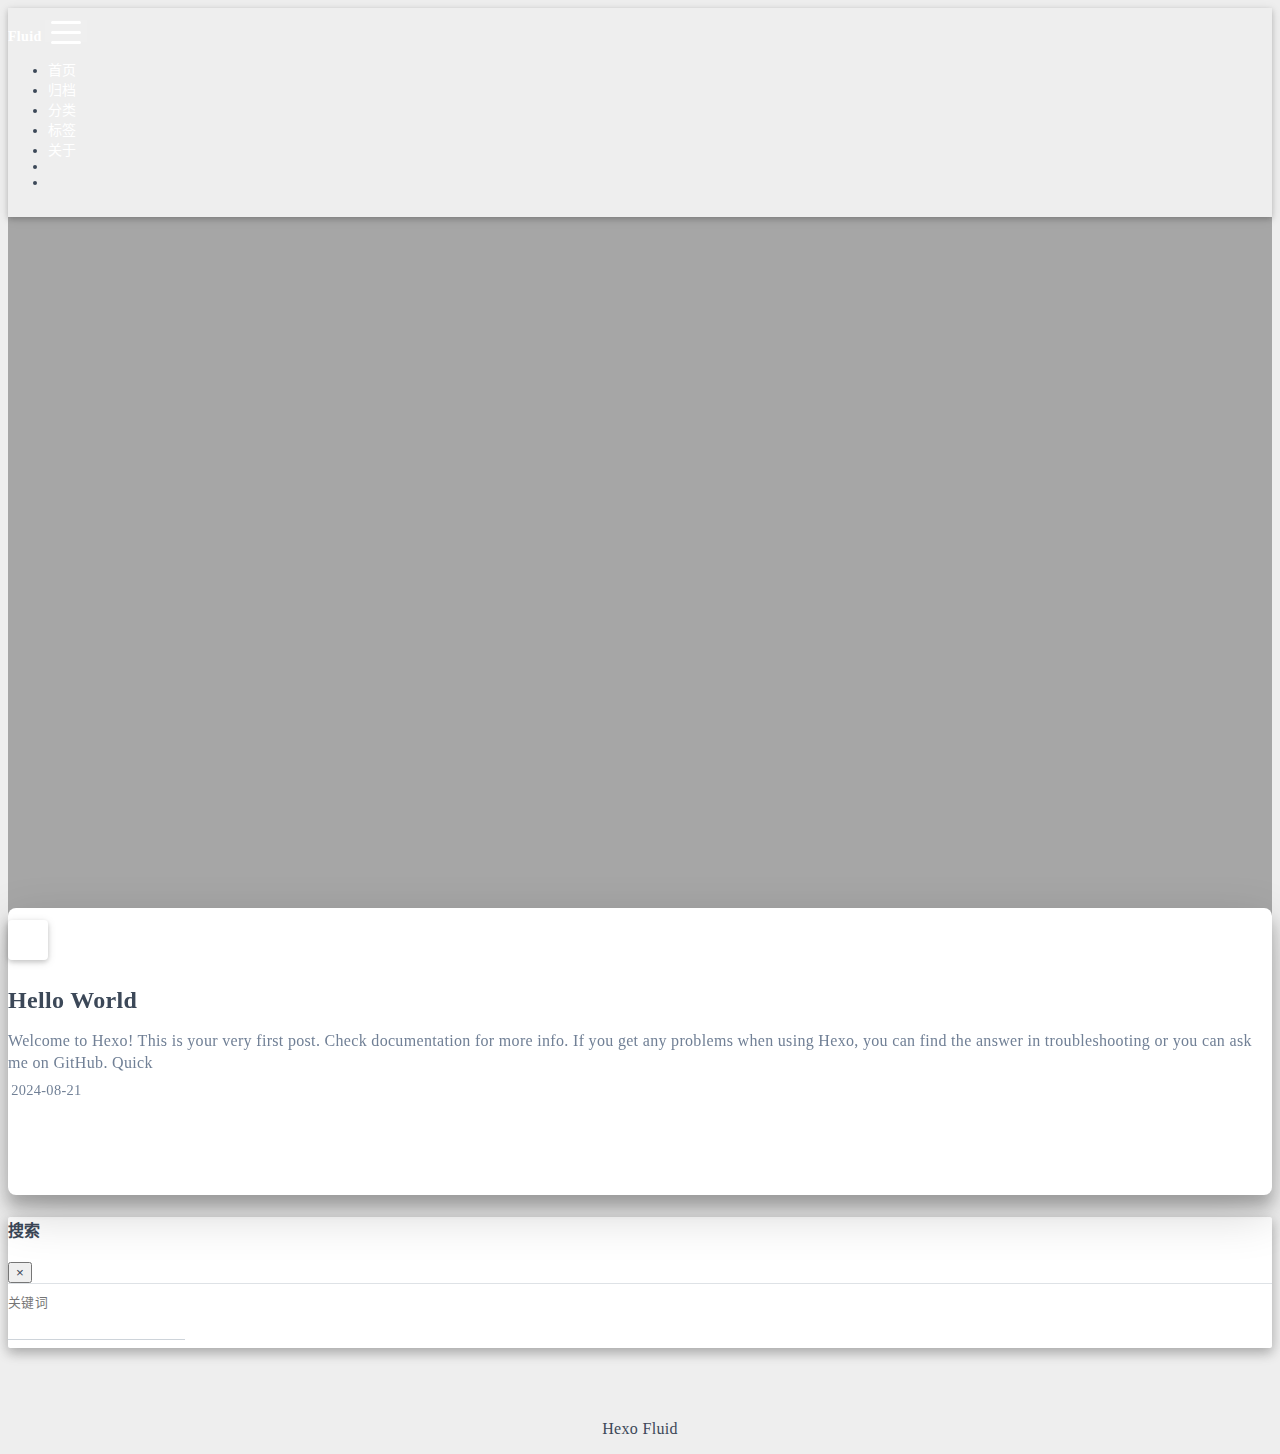
==== index.html @ 5927f840 "Site updated: 2024-08-21 16:43:00" ====
<!DOCTYPE html>
<html lang="zh-CN" data-default-color-scheme=auto>



<head>
  <meta charset="UTF-8">

  <link rel="apple-touch-icon" sizes="76x76" href="/img/fluid.png">
  <link rel="icon" href="/img/fluid.png">
  

  <meta name="viewport" content="width=device-width, initial-scale=1.0, maximum-scale=5.0, shrink-to-fit=no">
  <meta http-equiv="x-ua-compatible" content="ie=edge">
  
  <meta name="theme-color" content="#2f4154">
  <meta name="author" content="Zayn">
  <meta name="keywords" content="">
  
    <meta property="og:type" content="website">
<meta property="og:title" content="BLOG">
<meta property="og:url" content="http://example.com/index.html">
<meta property="og:site_name" content="BLOG">
<meta property="og:locale" content="zh_CN">
<meta property="article:author" content="Zayn">
<meta name="twitter:card" content="summary_large_image">
  
  
  
  <title>BLOG</title>

  <link  rel="stylesheet" href="https://lib.baomitu.com/twitter-bootstrap/4.6.1/css/bootstrap.min.css" />





<!-- 主题依赖的图标库，不要自行修改 -->
<!-- Do not modify the link that theme dependent icons -->

<link rel="stylesheet" href="//at.alicdn.com/t/c/font_1749284_5i9bdhy70f8.css">



<link rel="stylesheet" href="//at.alicdn.com/t/c/font_1736178_k526ubmyhba.css">


<link  rel="stylesheet" href="/css/main.css" />


  <link id="highlight-css" rel="stylesheet" href="/css/highlight.css" />
  
    <link id="highlight-css-dark" rel="stylesheet" href="/css/highlight-dark.css" />
  




  <script id="fluid-configs">
    var Fluid = window.Fluid || {};
    Fluid.ctx = Object.assign({}, Fluid.ctx)
    var CONFIG = {"hostname":"example.com","root":"/","version":"1.9.8","typing":{"enable":true,"typeSpeed":70,"cursorChar":"_","loop":false,"scope":[]},"anchorjs":{"enable":true,"element":"h1,h2,h3,h4,h5,h6","placement":"left","visible":"hover","icon":""},"progressbar":{"enable":true,"height_px":3,"color":"#29d","options":{"showSpinner":false,"trickleSpeed":100}},"code_language":{"enable":true,"default":"TEXT"},"copy_btn":true,"image_caption":{"enable":true},"image_zoom":{"enable":true,"img_url_replace":["",""]},"toc":{"enable":true,"placement":"right","headingSelector":"h1,h2,h3,h4,h5,h6","collapseDepth":0},"lazyload":{"enable":true,"loading_img":"/img/loading.gif","onlypost":false,"offset_factor":2},"web_analytics":{"enable":false,"follow_dnt":true,"baidu":null,"google":{"measurement_id":null},"tencent":{"sid":null,"cid":null},"leancloud":{"app_id":null,"app_key":null,"server_url":null,"path":"window.location.pathname","ignore_local":false},"umami":{"src":null,"website_id":null,"domains":null,"start_time":"2024-01-01T00:00:00.000Z","token":null,"api_server":null}},"search_path":"/local-search.xml","include_content_in_search":true};

    if (CONFIG.web_analytics.follow_dnt) {
      var dntVal = navigator.doNotTrack || window.doNotTrack || navigator.msDoNotTrack;
      Fluid.ctx.dnt = dntVal && (dntVal.startsWith('1') || dntVal.startsWith('yes') || dntVal.startsWith('on'));
    }
  </script>
  <script  src="/js/utils.js" ></script>
  <script  src="/js/color-schema.js" ></script>
  


  
<meta name="generator" content="Hexo 7.3.0"></head>


<body>
  

  <header>
    

<div class="header-inner" style="height: 100vh;">
  <nav id="navbar" class="navbar fixed-top  navbar-expand-lg navbar-dark scrolling-navbar">
  <div class="container">
    <a class="navbar-brand" href="/">
      <strong>Fluid</strong>
    </a>

    <button id="navbar-toggler-btn" class="navbar-toggler" type="button" data-toggle="collapse"
            data-target="#navbarSupportedContent"
            aria-controls="navbarSupportedContent" aria-expanded="false" aria-label="Toggle navigation">
      <div class="animated-icon"><span></span><span></span><span></span></div>
    </button>

    <!-- Collapsible content -->
    <div class="collapse navbar-collapse" id="navbarSupportedContent">
      <ul class="navbar-nav ml-auto text-center">
        
          
          
          
          
            <li class="nav-item">
              <a class="nav-link" href="/" target="_self">
                <i class="iconfont icon-home-fill"></i>
                <span>首页</span>
              </a>
            </li>
          
        
          
          
          
          
            <li class="nav-item">
              <a class="nav-link" href="/archives/" target="_self">
                <i class="iconfont icon-archive-fill"></i>
                <span>归档</span>
              </a>
            </li>
          
        
          
          
          
          
            <li class="nav-item">
              <a class="nav-link" href="/categories/" target="_self">
                <i class="iconfont icon-category-fill"></i>
                <span>分类</span>
              </a>
            </li>
          
        
          
          
          
          
            <li class="nav-item">
              <a class="nav-link" href="/tags/" target="_self">
                <i class="iconfont icon-tags-fill"></i>
                <span>标签</span>
              </a>
            </li>
          
        
          
          
          
          
            <li class="nav-item">
              <a class="nav-link" href="/about/" target="_self">
                <i class="iconfont icon-user-fill"></i>
                <span>关于</span>
              </a>
            </li>
          
        
        
          <li class="nav-item" id="search-btn">
            <a class="nav-link" target="_self" href="javascript:;" data-toggle="modal" data-target="#modalSearch" aria-label="Search">
              <i class="iconfont icon-search"></i>
            </a>
          </li>
          
        
        
          <li class="nav-item" id="color-toggle-btn">
            <a class="nav-link" target="_self" href="javascript:;" aria-label="Color Toggle">
              <i class="iconfont icon-dark" id="color-toggle-icon"></i>
            </a>
          </li>
        
      </ul>
    </div>
  </div>
</nav>

  

<div id="banner" class="banner" parallax=true
     style="background: url('https://ts1.cn.mm.bing.net/th/id/R-C.b8e84a0907bf9b5128dfa48be0ae48af?rik=tfH6k%2fT3hkauqw&riu=http%3a%2f%2fwww.08lr.cn%2fuploads%2fallimg%2f220330%2f1-2300141M0.jpg&ehk=dR6hTo1o7lNsHkpE62oIzMtJ%2bmxktf7%2fx6tp3Zt2uB8%3d&risl=&pid=ImgRaw&r=0') no-repeat center center; background-size: cover;">
  <div class="full-bg-img">
    <div class="mask flex-center" style="background-color: rgba(0, 0, 0, 0.3)">
      <div class="banner-text text-center fade-in-up">
        <div class="h2">
          
            <span id="subtitle" data-typed-text="An elegant Material-Design theme for Hexo"></span>
          
        </div>

        
      </div>

      
        <div class="scroll-down-bar">
          <i class="iconfont icon-arrowdown"></i>
        </div>
      
    </div>
  </div>
</div>

</div>

  </header>

  <main>
    
      <div class="container nopadding-x-md">
        <div id="board"
          style="margin-top: 0">
          
          <div class="container">
            <div class="row">
              <div class="col-12 col-md-10 m-auto">
                


  <div class="row mx-auto index-card">
    
    
    <article class="col-12 col-md-12 mx-auto index-info">
      <h2 class="index-header">
        
        <a href="/2024/08/21/hello-world/" target="_self">
          Hello World
        </a>
      </h2>

      
      <a class="index-excerpt index-excerpt__noimg" href="/2024/08/21/hello-world/" target="_self">
        <div>
          Welcome to Hexo! This is your very first post. Check documentation for more info. If you get any problems when using Hexo, you can find the answer in troubleshooting or you can ask me on GitHub. Quick
        </div>
      </a>

      <div class="index-btm post-metas">
        
          <div class="post-meta mr-3">
            <i class="iconfont icon-date"></i>
            <time datetime="2024-08-21 10:39" pubdate>
              2024-08-21
            </time>
          </div>
        
        
        
      </div>
    </article>
  </div>





              </div>
            </div>
          </div>
        </div>
      </div>
    

    
      <a id="scroll-top-button" aria-label="TOP" href="#" role="button">
        <i class="iconfont icon-arrowup" aria-hidden="true"></i>
      </a>
    

    
      <div class="modal fade" id="modalSearch" tabindex="-1" role="dialog" aria-labelledby="ModalLabel"
     aria-hidden="true">
  <div class="modal-dialog modal-dialog-scrollable modal-lg" role="document">
    <div class="modal-content">
      <div class="modal-header text-center">
        <h4 class="modal-title w-100 font-weight-bold">搜索</h4>
        <button type="button" id="local-search-close" class="close" data-dismiss="modal" aria-label="Close">
          <span aria-hidden="true">&times;</span>
        </button>
      </div>
      <div class="modal-body mx-3">
        <div class="md-form mb-5">
          <input type="text" id="local-search-input" class="form-control validate">
          <label data-error="x" data-success="v" for="local-search-input">关键词</label>
        </div>
        <div class="list-group" id="local-search-result"></div>
      </div>
    </div>
  </div>
</div>

    

    
  </main>

  <footer>
    <div class="footer-inner">
  
    <div class="footer-content">
       <a href="https://hexo.io" target="_blank" rel="nofollow noopener"><span>Hexo</span></a> <i class="iconfont icon-love"></i> <a href="https://github.com/fluid-dev/hexo-theme-fluid" target="_blank" rel="nofollow noopener"><span>Fluid</span></a> 
    </div>
  
  
  
</div>

  </footer>

  <!-- Scripts -->
  
  <script  src="https://lib.baomitu.com/nprogress/0.2.0/nprogress.min.js" ></script>
  <link  rel="stylesheet" href="https://lib.baomitu.com/nprogress/0.2.0/nprogress.min.css" />

  <script>
    NProgress.configure({"showSpinner":false,"trickleSpeed":100})
    NProgress.start()
    window.addEventListener('load', function() {
      NProgress.done();
    })
  </script>


<script  src="https://lib.baomitu.com/jquery/3.6.4/jquery.min.js" ></script>
<script  src="https://lib.baomitu.com/twitter-bootstrap/4.6.1/js/bootstrap.min.js" ></script>
<script  src="/js/events.js" ></script>
<script  src="/js/plugins.js" ></script>


  <script  src="https://lib.baomitu.com/typed.js/2.0.12/typed.min.js" ></script>
  <script>
    (function (window, document) {
      var typing = Fluid.plugins.typing;
      var subtitle = document.getElementById('subtitle');
      if (!subtitle || !typing) {
        return;
      }
      var text = subtitle.getAttribute('data-typed-text');
      
        typing(text);
      
    })(window, document);
  </script>




  
    <script  src="/js/img-lazyload.js" ></script>
  




  <script  src="/js/local-search.js" ></script>





<!-- 主题的启动项，将它保持在最底部 -->
<!-- the boot of the theme, keep it at the bottom -->
<script  src="/js/boot.js" ></script>


  

  <noscript>
    <div class="noscript-warning">博客在允许 JavaScript 运行的环境下浏览效果更佳</div>
  </noscript>
</body>
</html>
---- css/main.css ----
.anchorjs-link {
  text-decoration: none !important;
  transition: opacity 0.2s ease-in-out;
}
.markdown-body h1:hover > .anchorjs-link,
h2:hover > .anchorjs-link,
h3:hover > .anchorjs-link,
h4:hover > .anchorjs-link,
h5:hover > .anchorjs-link,
h6:hover > .anchorjs-link {
  opacity: 1;
}
.banner {
  height: 100%;
  position: relative;
  overflow: hidden;
  cursor: default;
}
.banner .mask {
  position: absolute;
  width: 100%;
  height: 100%;
  background-color: rgba(0,0,0,0.3);
}
.banner[parallax="true"] {
  will-change: transform;
  -webkit-transform-style: preserve-3d;
  -webkit-backface-visibility: hidden;
  transition: transform 0.05s ease-out;
}
@media (max-width: 100vh) {
  .header-inner {
    max-height: 100vw;
  }
  #board {
    margin-top: -1rem !important;
  }
}
@media (max-width: 79.99vh) {
  .scroll-down-bar {
    display: none;
  }
}
#board {
  position: relative;
  margin-top: -2rem;
  padding: 3rem 0;
  background-color: var(--board-bg-color);
  transition: background-color 0.2s ease-in-out;
  border-radius: 0.5rem;
  z-index: 3;
  -webkit-box-shadow: 0 12px 15px 0 rgba(0,0,0,0.24), 0 17px 50px 0 rgba(0,0,0,0.19);
  box-shadow: 0 12px 15px 0 rgba(0,0,0,0.24), 0 17px 50px 0 rgba(0,0,0,0.19);
}
.code-widget {
  display: inline-block;
  background-color: transparent;
  font-size: 0.75rem;
  line-height: 1;
  font-weight: bold;
  padding: 0.3rem 0.1rem 0.1rem 0.1rem;
  position: absolute;
  right: 0.45rem;
  top: 0.15rem;
  z-index: 1;
}
.code-widget-light {
  color: #999;
}
.code-widget-dark {
  color: #bababa;
}
.copy-btn {
  cursor: pointer;
  user-select: none;
  -webkit-appearance: none;
  outline: none;
}
.copy-btn > i {
  font-size: 0.75rem !important;
  font-weight: 400;
  margin-right: 0.15rem;
  opacity: 0;
  transition: opacity 0.2s ease-in-out;
}
.markdown-body pre:hover > .copy-btn > i {
  opacity: 0.9;
}
.markdown-body pre:hover > .copy-btn,
.markdown-body pre:not(:hover) > .copy-btn {
  outline: none;
}
.license-box {
  background-color: rgba(27,31,35,0.05);
  transition: background-color 0.2s ease-in-out;
  border-radius: 4px;
  font-size: 0.9rem;
  overflow: hidden;
  padding: 1.25rem;
  position: relative;
  z-index: 1;
}
.license-box .license-icon {
  position: absolute;
  top: 50%;
  left: 100%;
}
.license-box .license-icon::after {
  content: "\e8e4";
  font-size: 12.5rem;
  line-height: 1;
  opacity: 0.1;
  position: relative;
  left: -0.85em;
  bottom: 0.5em;
  z-index: -1;
}
.license-box .license-title {
  margin-bottom: 1rem;
}
.license-box .license-title div:nth-child(1) {
  line-height: 1.2;
  margin-bottom: 0.25rem;
}
.license-box .license-title div:nth-child(2) {
  color: var(--sec-text-color);
  font-size: 0.8rem;
}
.license-box .license-meta {
  align-items: center;
  display: flex;
  flex-wrap: wrap;
  justify-content: flex-start;
}
.license-box .license-meta .license-meta-item {
  align-items: center;
  justify-content: center;
  margin-right: 1.5rem;
}
.license-box .license-meta .license-meta-item div:nth-child(1) {
  color: var(--sec-text-color);
  font-size: 0.8rem;
  font-weight: normal;
}
.license-box .license-meta .license-meta-item i.iconfont {
  font-size: 1rem;
}
@media (max-width: 575px) and (min-width: 425px) {
  .license-box .license-meta .license-meta-item {
    display: flex;
    justify-content: flex-start;
    flex-wrap: wrap;
    font-size: 0.8rem;
    flex: 0 0 50%;
    max-width: 50%;
    margin-right: 0;
  }
  .license-box .license-meta .license-meta-item div:nth-child(1) {
    margin-right: 0.5rem;
  }
  .license-box .license-meta .license-meta-date {
    order: -1;
  }
}
@media (max-width: 424px) {
  .license-box::after {
    top: -65px;
  }
  .license-box .license-meta {
    flex-direction: column;
    align-items: flex-start;
  }
  .license-box .license-meta .license-meta-item {
    display: flex;
    flex-wrap: wrap;
    font-size: 0.8rem;
  }
  .license-box .license-meta .license-meta-item div:nth-child(1) {
    margin-right: 0.5rem;
  }
}
.footer-inner {
  padding: 3rem 0 1rem 0;
  text-align: center;
}
.footer-inner > div:not(:first-child) {
  margin: 0.25rem 0;
  font-size: 0.85rem;
}
.footer-inner .statistics {
  display: flex;
  flex-direction: row;
  justify-content: center;
}
.footer-inner .statistics > span {
  flex: 1;
  margin: 0 0.25rem;
}
.footer-inner .statistics > *:nth-last-child(2):first-child {
  text-align: right;
}
.footer-inner .statistics > *:nth-last-child(2):first-child ~ * {
  text-align: left;
}
.footer-inner .beian {
  display: flex;
  flex-direction: row;
  justify-content: center;
}
.footer-inner .beian > * {
  margin: 0 0.25rem;
}
.footer-inner .beian-police {
  position: relative;
  overflow: hidden;
  display: inline-flex;
  align-items: center;
  justify-content: left;
}
.footer-inner .beian-police img {
  margin-right: 3px;
  width: 1rem;
  height: 1rem;
  margin-bottom: 0.1rem;
}
@media (max-width: 424px) {
  .footer-inner .statistics {
    flex-direction: column;
  }
  .footer-inner .statistics > *:nth-last-child(2):first-child {
    text-align: center;
  }
  .footer-inner .statistics > *:nth-last-child(2):first-child ~ * {
    text-align: center;
  }
  .footer-inner .beian {
    flex-direction: column;
  }
  .footer-inner .beian .beian-police {
    justify-content: center;
  }
  .footer-inner .beian > *:nth-last-child(2):first-child {
    text-align: center;
  }
  .footer-inner .beian > *:nth-last-child(2):first-child ~ * {
    text-align: center;
  }
}
sup > a::before,
.footnote-text::before {
  display: block;
  content: "";
  margin-top: -5rem;
  height: 5rem;
  width: 1px;
  visibility: hidden;
}
sup > a::before,
.footnote-text::before {
  display: inline-block;
}
.footnote-item::before {
  display: block;
  content: "";
  margin-top: -5rem;
  height: 5rem;
  width: 1px;
  visibility: hidden;
}
.footnote-list ol {
  list-style-type: none;
  counter-reset: sectioncounter;
  padding-left: 0.5rem;
  font-size: 0.95rem;
}
.footnote-list ol li:before {
  font-family: "Helvetica Neue", monospace, "Monaco";
  content: "[" counter(sectioncounter) "]";
  counter-increment: sectioncounter;
}
.footnote-list ol li+li {
  margin-top: 0.5rem;
}
.footnote-text {
  padding-left: 0.5em;
}
.navbar {
  background-color: transparent;
  font-size: 0.875rem;
  box-shadow: 0 2px 5px 0 rgba(0,0,0,0.16), 0 2px 10px 0 rgba(0,0,0,0.12);
  -webkit-box-shadow: 0 2px 5px 0 rgba(0,0,0,0.16), 0 2px 10px 0 rgba(0,0,0,0.12);
}
.navbar .navbar-brand {
  color: var(--navbar-text-color);
}
.navbar .navbar-toggler .animated-icon span {
  background-color: var(--navbar-text-color);
}
.navbar .nav-item .nav-link {
  display: block;
  color: var(--navbar-text-color);
  transition: color 0.2s ease-in-out, background-color 0.2s ease-in-out;
}
.navbar .nav-item .nav-link:hover {
  color: var(--link-hover-color);
}
.navbar .nav-item .nav-link:focus {
  color: var(--navbar-text-color);
}
.navbar .nav-item .nav-link i {
  font-size: 0.875rem;
  line-height: inherit;
}
.navbar .nav-item .nav-link i:only-child {
  margin: 0 0.2rem;
}
.navbar .navbar-toggler {
  border-width: 0;
  outline: 0;
}
.navbar.scrolling-navbar {
  will-change: background, padding;
  -webkit-transition: background 0.5s ease-in-out, padding 0.5s ease-in-out;
  transition: background 0.5s ease-in-out, padding 0.5s ease-in-out;
}
@media (min-width: 600px) {
  .navbar.scrolling-navbar {
    padding-top: 12px;
    padding-bottom: 12px;
  }
  .navbar.scrolling-navbar .navbar-nav > li {
    -webkit-transition-duration: 1s;
    transition-duration: 1s;
  }
}
.navbar.scrolling-navbar.top-nav-collapse {
  padding-top: 5px;
  padding-bottom: 5px;
}
.navbar .dropdown-menu {
  font-size: 0.875rem;
  color: var(--navbar-text-color);
  background-color: rgba(0,0,0,0.3);
  border: none;
  min-width: 8rem;
  -webkit-transition: background 0.5s ease-in-out, padding 0.5s ease-in-out;
  transition: background 0.5s ease-in-out, padding 0.5s ease-in-out;
}
@media (max-width: 991.98px) {
  .navbar .dropdown-menu {
    text-align: center;
  }
}
.navbar .dropdown-item {
  color: var(--navbar-text-color);
}
.navbar .dropdown-item:hover,
.navbar .dropdown-item:focus {
  color: var(--link-hover-color);
  background-color: rgba(0,0,0,0.1);
}
@media (min-width: 992px) {
  .navbar .dropdown:hover > .dropdown-menu {
    display: block;
  }
  .navbar .dropdown > .dropdown-toggle:active {
    pointer-events: none;
  }
  .navbar .dropdown-menu {
    top: 95%;
  }
}
.navbar .animated-icon {
  width: 30px;
  height: 20px;
  position: relative;
  margin: 0;
  -webkit-transform: rotate(0deg);
  -moz-transform: rotate(0deg);
  -o-transform: rotate(0deg);
  transform: rotate(0deg);
  -webkit-transition: 0.5s ease-in-out;
  -moz-transition: 0.5s ease-in-out;
  -o-transition: 0.5s ease-in-out;
  transition: 0.5s ease-in-out;
  cursor: pointer;
}
.navbar .animated-icon span {
  display: block;
  position: absolute;
  height: 3px;
  width: 100%;
  border-radius: 9px;
  opacity: 1;
  left: 0;
  -webkit-transform: rotate(0deg);
  -moz-transform: rotate(0deg);
  -o-transform: rotate(0deg);
  transform: rotate(0deg);
  -webkit-transition: 0.25s ease-in-out;
  -moz-transition: 0.25s ease-in-out;
  -o-transition: 0.25s ease-in-out;
  transition: 0.25s ease-in-out;
  background: #fff;
}
.navbar .animated-icon span:nth-child(1) {
  top: 0;
}
.navbar .animated-icon span:nth-child(2) {
  top: 10px;
}
.navbar .animated-icon span:nth-child(3) {
  top: 20px;
}
.navbar .animated-icon.open span:nth-child(1) {
  top: 11px;
  -webkit-transform: rotate(135deg);
  -moz-transform: rotate(135deg);
  -o-transform: rotate(135deg);
  transform: rotate(135deg);
}
.navbar .animated-icon.open span:nth-child(2) {
  opacity: 0;
  left: -60px;
}
.navbar .animated-icon.open span:nth-child(3) {
  top: 11px;
  -webkit-transform: rotate(-135deg);
  -moz-transform: rotate(-135deg);
  -o-transform: rotate(-135deg);
  transform: rotate(-135deg);
}
.navbar .dropdown-collapse,
.top-nav-collapse,
.navbar-col-show {
  background-color: var(--navbar-bg-color);
}
@media (max-width: 767px) {
  .navbar {
    font-size: 1rem;
    line-height: 2.5rem;
  }
}
.banner-text {
  color: var(--subtitle-color);
  max-width: calc(960px - 6rem);
  width: 80%;
  overflow-wrap: break-word;
}
.banner-text .typed-cursor {
  margin: 0 0.2rem;
}
@media (max-width: 767px) {
  #subtitle,
  .typed-cursor {
    font-size: 1.5rem;
  }
}
@media (max-width: 575px) {
  .banner-text {
    font-size: 0.9rem;
  }
  #subtitle,
  .typed-cursor {
    font-size: 1.35rem;
  }
}
.modal-dialog .modal-content {
  background-color: var(--board-bg-color);
  border: 0;
  border-radius: 0.125rem;
  -webkit-box-shadow: 0 5px 11px 0 rgba(0,0,0,0.18), 0 4px 15px 0 rgba(0,0,0,0.15);
  box-shadow: 0 5px 11px 0 rgba(0,0,0,0.18), 0 4px 15px 0 rgba(0,0,0,0.15);
}
.modal-dialog .modal-content .modal-header {
  border-bottom-color: var(--line-color);
  transition: border-bottom-color 0.2s ease-in-out;
}
.close {
  color: var(--text-color);
}
.close:hover {
  color: var(--link-hover-color);
}
.close:focus {
  outline: 0;
}
.modal-dialog .modal-content .modal-header {
  border-top-left-radius: 0.125rem;
  border-top-right-radius: 0.125rem;
  border-bottom: 1px solid #dee2e6;
}
.md-form {
  position: relative;
  margin-top: 1.5rem;
  margin-bottom: 1.5rem;
}
.md-form input[type] {
  -webkit-box-sizing: content-box;
  box-sizing: content-box;
  background-color: transparent;
  border: none;
  border-bottom: 1px solid #ced4da;
  border-radius: 0;
  outline: none;
  -webkit-box-shadow: none;
  box-shadow: none;
  transition: border-color 0.15s ease-in-out, box-shadow 0.15s ease-in-out, -webkit-box-shadow 0.15s ease-in-out;
}
.md-form input[type]:focus:not([readonly]) {
  border-bottom: 1px solid #4285f4;
  -webkit-box-shadow: 0 1px 0 0 #4285f4;
  box-shadow: 0 1px 0 0 #4285f4;
}
.md-form input[type]:focus:not([readonly]) + label {
  color: #4285f4;
}
.md-form input[type].valid,
.md-form input[type]:focus.valid {
  border-bottom: 1px solid #00c851;
  -webkit-box-shadow: 0 1px 0 0 #00c851;
  box-shadow: 0 1px 0 0 #00c851;
}
.md-form input[type].valid + label,
.md-form input[type]:focus.valid + label {
  color: #00c851;
}
.md-form input[type].invalid,
.md-form input[type]:focus.invalid {
  border-bottom: 1px solid #f44336;
  -webkit-box-shadow: 0 1px 0 0 #f44336;
  box-shadow: 0 1px 0 0 #f44336;
}
.md-form input[type].invalid + label,
.md-form input[type]:focus.invalid + label {
  color: #f44336;
}
.md-form input[type].validate {
  margin-bottom: 2.5rem;
}
.md-form input[type].form-control {
  height: auto;
  padding: 0.6rem 0 0.4rem 0;
  margin: 0 0 0.5rem 0;
  color: var(--text-color);
  background-color: transparent;
  border-radius: 0;
}
.md-form label {
  font-size: 0.8rem;
  position: absolute;
  top: -1rem;
  left: 0;
  color: #757575;
  cursor: text;
  transition: color 0.2s ease-out;
}
.modal-open[style] {
  padding-right: 0 !important;
  overflow: auto;
}
.modal-open[style] #navbar[style] {
  padding-right: 1rem !important;
}
#nprogress .bar {
  height: 3px !important;
  background-color: #29d !important;
}
#nprogress .peg {
  box-shadow: 0 0 14px #29d, 0 0 8px #29d !important;
}
@media (max-width: 575px) {
  #nprogress .bar {
    display: none;
  }
}
.noscript-warning {
  background-color: #f55;
  color: #fff;
  font-family: sans-serif;
  font-size: 1rem;
  font-weight: bold;
  position: fixed;
  left: 0;
  bottom: 0;
  text-align: center;
  width: 100%;
  z-index: 99;
}
.pagination {
  margin-top: 3rem;
  justify-content: center;
}
.pagination .space {
  align-self: flex-end;
}
.pagination .page-number,
.pagination .current,
.pagination .extend {
  outline: 0;
  border: 0;
  background-color: transparent;
  font-size: 0.9rem;
  padding: 0.5rem 0.75rem;
  line-height: 1.25;
  border-radius: 0.125rem;
}
.pagination .page-number {
  margin: 0 0.05rem;
}
.pagination .page-number:hover,
.pagination .current {
  transition: background-color 0.2s ease-in-out;
  background-color: var(--link-hover-bg-color);
}
.qr-trigger {
  cursor: pointer;
  position: relative;
}
.qr-trigger:hover .qr-img {
  display: block;
  transition: all 0.3s;
}
.qr-img {
  max-width: 12rem;
  position: absolute;
  right: -5.25rem;
  z-index: 99;
  display: none;
  border-radius: 0.2rem;
  background-color: transparent;
  box-shadow: 0 0 20px -5px rgba(158,158,158,0.2);
}
.scroll-down-bar {
  position: absolute;
  width: 100%;
  height: 6rem;
  text-align: center;
  cursor: pointer;
  bottom: 0;
}
.scroll-down-bar i.iconfont {
  font-size: 2rem;
  font-weight: bold;
  display: inline-block;
  position: relative;
  padding-top: 2rem;
  color: var(--subtitle-color);
  transform: translateZ(0);
  animation: scroll-down 1.5s infinite;
}
#scroll-top-button {
  position: fixed;
  z-index: 99;
  background: var(--board-bg-color);
  transition: background-color 0.2s ease-in-out, bottom 0.3s ease;
  border-radius: 4px;
  min-width: 40px;
  min-height: 40px;
  bottom: -60px;
  outline: none;
  display: flex;
  display: -webkit-flex;
  align-items: center;
  box-shadow: 0 2px 5px 0 rgba(0,0,0,0.16), 0 2px 10px 0 rgba(0,0,0,0.12);
}
#scroll-top-button i {
  font-size: 32px;
  margin: auto;
  color: var(--sec-text-color);
}
#scroll-top-button:hover i,
#scroll-top-button:active i {
  animation-name: scroll-top;
  animation-duration: 1s;
  animation-delay: 0.1s;
  animation-timing-function: ease-in-out;
  animation-iteration-count: infinite;
  animation-fill-mode: forwards;
  animation-direction: alternate;
}
#local-search-result .search-list-title {
  border-left: 3px solid #0d47a1;
}
#local-search-result .search-list-content {
  padding: 0 1.25rem;
}
#local-search-result .search-word {
  color: #ff4500;
}
#toc {
  visibility: hidden;
}
.toc-header {
  margin-bottom: 0.5rem;
  font-weight: bold;
  line-height: 1.2;
}
.toc-header,
.toc-header > i {
  font-size: 1.25rem;
}
.toc-body {
  max-height: 75vh;
  overflow-y: auto;
  overflow: -moz-scrollbars-none;
  -ms-overflow-style: none;
}
.toc-body ol {
  list-style: none;
  padding-inline-start: 1rem;
}
.toc-body::-webkit-scrollbar {
  display: none;
}
.tocbot-list {
  position: relative;
}
.tocbot-list ol {
  list-style: none;
  padding-left: 1rem;
}
.tocbot-list a {
  font-size: 0.95rem;
}
.tocbot-link {
  color: var(--text-color);
}
.tocbot-active-link {
  font-weight: bold;
  color: var(--link-hover-color);
}
.tocbot-is-collapsed {
  max-height: 0;
}
.tocbot-is-collapsible {
  overflow: hidden;
  transition: all 0.3s ease-in-out;
}
.toc-list-item {
  white-space: nowrap;
  overflow: hidden;
  text-overflow: ellipsis;
}
.toc-list-item.is-active-li::before {
  height: 1rem;
  margin: 0.25rem 0;
  visibility: visible;
}
.toc-list-item::before {
  width: 0.15rem;
  height: 0.2rem;
  position: absolute;
  left: 0.25rem;
  content: "";
  border-radius: 2px;
  margin: 0.65rem 0;
  background: var(--link-hover-color);
  visibility: hidden;
  transition: height 0.1s ease-in-out, margin 0.1s ease-in-out, visibility 0.1s ease-in-out;
}
.sidebar {
  position: -webkit-sticky;
  position: sticky;
  top: 2rem;
  padding: 3rem 0;
}
html {
  font-size: 16px;
  letter-spacing: 0.02em;
}
html,
body {
  height: 100%;
  font-family: var(--font-family-sans-serif);
  overflow-wrap: break-word;
}
body {
  transition: color 0.2s ease-in-out, background-color 0.2s ease-in-out;
  background-color: var(--body-bg-color);
  color: var(--text-color);
  -webkit-font-smoothing: antialiased;
  -moz-osx-font-smoothing: grayscale;
}
body a {
  color: var(--text-color);
  text-decoration: none;
  cursor: pointer;
  transition: color 0.2s ease-in-out, background-color 0.2s ease-in-out;
}
body a:hover {
  color: var(--link-hover-color);
  text-decoration: none;
  transition: color 0.2s ease-in-out, background-color 0.2s ease-in-out;
}
code {
  color: inherit;
}
table {
  font-size: inherit;
  color: var(--post-text-color);
}
img[lazyload] {
  object-fit: cover;
}
*[align="left"] {
  text-align: left;
}
*[align="center"] {
  text-align: center;
}
*[align="right"] {
  text-align: right;
}
::-webkit-scrollbar {
  width: 6px;
  height: 6px;
}
::-webkit-scrollbar-thumb {
  background-color: var(--scrollbar-color);
  border-radius: 6px;
}
::-webkit-scrollbar-thumb:hover {
  background-color: var(--scrollbar-hover-color);
}
::-webkit-scrollbar-corner {
  background-color: transparent;
}
label {
  margin-bottom: 0;
}
i.iconfont {
  font-size: 1em;
  line-height: 1;
}
:root {
  --color-mode: "light";
  --body-bg-color: #eee;
  --board-bg-color: #fff;
  --text-color: #3c4858;
  --sec-text-color: #718096;
  --post-text-color: #2c3e50;
  --post-heading-color: #1a202c;
  --post-link-color: #0366d6;
  --link-hover-color: #30a9de;
  --link-hover-bg-color: #f8f9fa;
  --line-color: #eaecef;
  --navbar-bg-color: #2f4154;
  --navbar-text-color: #fff;
  --subtitle-color: #fff;
  --scrollbar-color: #c4c6c9;
  --scrollbar-hover-color: #a6a6a6;
  --button-bg-color: transparent;
  --button-hover-bg-color: #f2f3f5;
  --highlight-bg-color: #f6f8fa;
  --inlinecode-bg-color: rgba(175,184,193,0.2);
  --fold-title-color: #3c4858;
  --fold-border-color: #eaecef;
}
@media (prefers-color-scheme: dark) {
  :root {
    --color-mode: "dark";
  }
  :root:not([data-user-color-scheme]) {
    --body-bg-color: #181c27;
    --board-bg-color: #252d38;
    --text-color: #c4c6c9;
    --sec-text-color: #a7a9ad;
    --post-text-color: #c4c6c9;
    --post-heading-color: #c4c6c9;
    --post-link-color: #1589e9;
    --link-hover-color: #30a9de;
    --link-hover-bg-color: #364151;
    --line-color: #435266;
    --navbar-bg-color: #1f3144;
    --navbar-text-color: #d0d0d0;
    --subtitle-color: #d0d0d0;
    --scrollbar-color: #687582;
    --scrollbar-hover-color: #9da8b3;
    --button-bg-color: transparent;
    --button-hover-bg-color: #46647e;
    --highlight-bg-color: #303030;
    --inlinecode-bg-color: rgba(99,110,123,0.4);
    --fold-title-color: #c4c6c9;
    --fold-border-color: #435266;
  }
  :root:not([data-user-color-scheme]) img {
    -webkit-filter: brightness(0.9);
    filter: brightness(0.9);
    transition: filter 0.2s ease-in-out;
  }
  :root:not([data-user-color-scheme]) .license-box {
    background-color: rgba(62,75,94,0.35);
    transition: background-color 0.2s ease-in-out;
  }
  :root:not([data-user-color-scheme]) .gt-comment-admin .gt-comment-content {
    background-color: transparent;
    transition: background-color 0.2s ease-in-out;
  }
}
@media not print {
  [data-user-color-scheme="dark"] {
    --body-bg-color: #181c27;
    --board-bg-color: #252d38;
    --text-color: #c4c6c9;
    --sec-text-color: #a7a9ad;
    --post-text-color: #c4c6c9;
    --post-heading-color: #c4c6c9;
    --post-link-color: #1589e9;
    --link-hover-color: #30a9de;
    --link-hover-bg-color: #364151;
    --line-color: #435266;
    --navbar-bg-color: #1f3144;
    --navbar-text-color: #d0d0d0;
    --subtitle-color: #d0d0d0;
    --scrollbar-color: #687582;
    --scrollbar-hover-color: #9da8b3;
    --button-bg-color: transparent;
    --button-hover-bg-color: #46647e;
    --highlight-bg-color: #303030;
    --inlinecode-bg-color: rgba(99,110,123,0.4);
    --fold-title-color: #c4c6c9;
    --fold-border-color: #435266;
  }
  [data-user-color-scheme="dark"] img {
    -webkit-filter: brightness(0.9);
    filter: brightness(0.9);
    transition: filter 0.2s ease-in-out;
  }
  [data-user-color-scheme="dark"] .license-box {
    background-color: rgba(62,75,94,0.35);
    transition: background-color 0.2s ease-in-out;
  }
  [data-user-color-scheme="dark"] .gt-comment-admin .gt-comment-content {
    background-color: transparent;
    transition: background-color 0.2s ease-in-out;
  }
}
@media print {
  :root {
    --color-mode: "light";
  }
}
.fade-in-up {
  -webkit-animation-name: fade-in-up;
  animation-name: fade-in-up;
}
.hidden-mobile {
  display: block;
}
.visible-mobile {
  display: none;
}
@media (max-width: 575px) {
  .hidden-mobile {
    display: none;
  }
  .visible-mobile {
    display: block;
  }
}
.nomargin-x {
  margin-left: 0 !important;
  margin-right: 0 !important;
}
.nopadding-x {
  padding-left: 0 !important;
  padding-right: 0 !important;
}
@media (max-width: 767px) {
  .nopadding-x-md {
    padding-left: 0 !important;
    padding-right: 0 !important;
  }
}
.flex-center {
  display: -webkit-box;
  display: -ms-flexbox;
  display: flex;
  -webkit-box-align: center;
  -ms-flex-align: center;
  align-items: center;
  -webkit-box-pack: center;
  -ms-flex-pack: center;
  justify-content: center;
  height: 100%;
}
.hover-with-bg {
  display: inline-block;
  line-height: 1;
}
.hover-with-bg:hover {
  background-color: var(--link-hover-bg-color);
  transition-duration: 0.2s;
  transition-timing-function: ease-in-out;
  border-radius: 0.2rem;
}
@-moz-keyframes fade-in-up {
  from {
    opacity: 0;
    -webkit-transform: translate3d(0, 100%, 0);
    transform: translate3d(0, 100%, 0);
  }
  to {
    opacity: 1;
    -webkit-transform: translate3d(0, 0, 0);
    transform: translate3d(0, 0, 0);
  }
}
@-webkit-keyframes fade-in-up {
  from {
    opacity: 0;
    -webkit-transform: translate3d(0, 100%, 0);
    transform: translate3d(0, 100%, 0);
  }
  to {
    opacity: 1;
    -webkit-transform: translate3d(0, 0, 0);
    transform: translate3d(0, 0, 0);
  }
}
@-o-keyframes fade-in-up {
  from {
    opacity: 0;
    -webkit-transform: translate3d(0, 100%, 0);
    transform: translate3d(0, 100%, 0);
  }
  to {
    opacity: 1;
    -webkit-transform: translate3d(0, 0, 0);
    transform: translate3d(0, 0, 0);
  }
}
@keyframes fade-in-up {
  from {
    opacity: 0;
    -webkit-transform: translate3d(0, 100%, 0);
    transform: translate3d(0, 100%, 0);
  }
  to {
    opacity: 1;
    -webkit-transform: translate3d(0, 0, 0);
    transform: translate3d(0, 0, 0);
  }
}
@-moz-keyframes scroll-down {
  0% {
    opacity: 0.8;
    top: 0;
  }
  50% {
    opacity: 0.4;
    top: -1em;
  }
  100% {
    opacity: 0.8;
    top: 0;
  }
}
@-webkit-keyframes scroll-down {
  0% {
    opacity: 0.8;
    top: 0;
  }
  50% {
    opacity: 0.4;
    top: -1em;
  }
  100% {
    opacity: 0.8;
    top: 0;
  }
}
@-o-keyframes scroll-down {
  0% {
    opacity: 0.8;
    top: 0;
  }
  50% {
    opacity: 0.4;
    top: -1em;
  }
  100% {
    opacity: 0.8;
    top: 0;
  }
}
@keyframes scroll-down {
  0% {
    opacity: 0.8;
    top: 0;
  }
  50% {
    opacity: 0.4;
    top: -1em;
  }
  100% {
    opacity: 0.8;
    top: 0;
  }
}
@-moz-keyframes scroll-top {
  0% {
    -webkit-transform: translateY(0);
    transform: translateY(0);
  }
  50% {
    -webkit-transform: translateY(-0.35rem);
    transform: translateY(-0.35rem);
  }
  100% {
    -webkit-transform: translateY(0);
    transform: translateY(0);
  }
}
@-webkit-keyframes scroll-top {
  0% {
    -webkit-transform: translateY(0);
    transform: translateY(0);
  }
  50% {
    -webkit-transform: translateY(-0.35rem);
    transform: translateY(-0.35rem);
  }
  100% {
    -webkit-transform: translateY(0);
    transform: translateY(0);
  }
}
@-o-keyframes scroll-top {
  0% {
    -webkit-transform: translateY(0);
    transform: translateY(0);
  }
  50% {
    -webkit-transform: translateY(-0.35rem);
    transform: translateY(-0.35rem);
  }
  100% {
    -webkit-transform: translateY(0);
    transform: translateY(0);
  }
}
@keyframes scroll-top {
  0% {
    -webkit-transform: translateY(0);
    transform: translateY(0);
  }
  50% {
    -webkit-transform: translateY(-0.35rem);
    transform: translateY(-0.35rem);
  }
  100% {
    -webkit-transform: translateY(0);
    transform: translateY(0);
  }
}
@media print {
  header,
  footer,
  .side-col,
  #scroll-top-button,
  .post-prevnext,
  #comments {
    display: none !important;
  }
  .markdown-body a:not([href^='#']):not([href^='javascript:']):not(.print-no-link)::after {
    content: ' (' attr(href) ')';
    font-size: 0.8rem;
    color: var(--post-text-color);
    opacity: 0.8;
  }
  .markdown-body > h1,
  .markdown-body h2 {
    border-bottom-color: transparent !important;
  }
  .markdown-body > h1,
  .markdown-body h2,
  .markdown-body h3,
  .markdown-body h4,
  .markdown-body h5,
  .markdown-body h6 {
    margin-top: 1.25em !important;
    margin-bottom: 0.25em !important;
  }
  .markdown-body [data-anchorjs-icon]::after {
    display: none;
  }
  .markdown-body figure.highlight table,
  .markdown-body figure.highlight tbody,
  .markdown-body figure.highlight tr,
  .markdown-body figure.highlight td.code,
  .markdown-body figure.highlight td.code pre {
    width: 100% !important;
    display: block !important;
  }
  .markdown-body figure.highlight pre > code {
    white-space: pre-wrap;
  }
  .markdown-body figure.highlight .gutter,
  .markdown-body figure.highlight .code-widget {
    display: none !important;
  }
  .post-metas a {
    text-decoration: none;
  }
}
@media not print {
  #seo-header {
    display: none;
  }
}
.index-card {
  margin-bottom: 2.5rem;
}
.index-img img {
  display: block;
  width: 100%;
  height: 10rem;
  object-fit: cover;
  box-shadow: 0 5px 11px 0 rgba(0,0,0,0.18), 0 4px 15px 0 rgba(0,0,0,0.15);
  border-radius: 0.25rem;
  background-color: transparent;
}
.index-info {
  display: flex;
  flex-direction: column;
  justify-content: space-between;
  padding-top: 0.5rem;
  padding-bottom: 0.5rem;
}
.index-header {
  color: var(--text-color);
  font-size: 1.5rem;
  font-weight: bold;
  line-height: 1.4;
  white-space: nowrap;
  overflow: hidden;
  text-overflow: ellipsis;
  margin-bottom: 0.25rem;
}
.index-header .index-pin {
  color: var(--text-color);
  font-size: 1.5rem;
  margin-right: 0.15rem;
}
.index-btm {
  color: var(--sec-text-color);
}
.index-btm a {
  color: var(--sec-text-color);
}
.index-excerpt {
  color: var(--sec-text-color);
  margin: 0.5rem 0;
  height: calc(1.4rem * 3);
  overflow: hidden;
  display: flex;
}
.index-excerpt > div {
  width: 100%;
  line-height: 1.4rem;
  word-break: break-word;
  display: -webkit-box;
  -webkit-box-orient: vertical;
  -webkit-line-clamp: 3;
}
.index-excerpt__noimg {
  height: auto;
  max-height: calc(1.4rem * 3);
}
@media (max-width: 767px) {
  .index-info {
    padding-top: 1.25rem;
  }
  .index-header {
    font-size: 1.25rem;
    white-space: normal;
    overflow: hidden;
    word-break: break-word;
    display: -webkit-box;
    -webkit-box-orient: vertical;
    -webkit-line-clamp: 2;
  }
  .index-header .index-pin {
    font-size: 1.25rem;
  }
  .index-excerpt {
    height: auto;
    max-height: calc(1.4rem * 3);
    margin: 0.25rem 0;
  }
}
#valine.v[data-class=v] .status-bar,
#valine.v[data-class=v] .veditor,
#valine.v[data-class=v] .vinput,
#valine.v[data-class=v] .vbtn,
#valine.v[data-class=v] p,
#valine.v[data-class=v] pre code {
  color: var(--text-color);
}
#valine.v[data-class=v] .vinput::placeholder {
  color: var(--sec-text-color);
}
#valine.v[data-class=v] .vicon {
  fill: var(--text-color);
}
.gt-container .gt-comment-content:hover {
  -webkit-box-shadow: none;
  box-shadow: none;
}
.gt-container .gt-comment-body {
  color: var(--text-color) !important;
  transition: color 0.2s ease-in-out;
}
#remark-km423lmfdslkm34-back {
  z-index: 1030;
}
#remark-km423lmfdslkm34-node {
  z-index: 1031;
}
.markdown-body .highlight pre,
.markdown-body pre {
  padding: 1.45rem 1rem;
}
.markdown-body pre code.hljs {
  padding: 0;
}
.markdown-body pre[class*="language-"] {
  padding-top: 1.45rem;
  padding-bottom: 1.45rem;
  padding-right: 1rem;
  line-height: 1.5;
  margin-bottom: 1rem;
}
.markdown-body .code-wrapper {
  position: relative;
  border-radius: 4px;
  margin-bottom: 1rem;
}
.markdown-body .hljs,
.markdown-body .highlight pre,
.markdown-body .code-wrapper pre,
.markdown-body figure.highlight td.gutter {
  transition: color 0.2s ease-in-out, background-color 0.2s ease-in-out;
  background-color: var(--highlight-bg-color);
}
pre[class*=language-].line-numbers {
  position: initial;
}
figure {
  margin: 1rem 0;
}
figure.highlight {
  position: relative;
}
figure.highlight table {
  border: 0;
  margin: 0;
  width: auto;
  border-radius: 4px;
}
figure.highlight td {
  border: 0;
  padding: 0;
}
figure.highlight tr {
  border: 0;
}
figure.highlight td.code {
  width: 100%;
}
figure.highlight td.gutter {
  display: table-cell;
  position: -webkit-sticky;
  position: sticky;
  left: 0;
  z-index: 1;
}
figure.highlight td.gutter pre {
  text-align: right;
  padding: 0 0.75rem;
  border-radius: initial;
  border-right: 1px solid #999;
}
figure.highlight td.gutter pre span.line {
  color: #999;
}
figure.highlight td.code > pre {
  border-top-left-radius: 0;
  border-bottom-left-radius: 0;
}
.markdown-body {
  font-size: 1rem;
  line-height: 1.6;
  font-family: var(--font-family-sans-serif);
  margin-bottom: 2rem;
  color: var(--post-text-color);
}
.markdown-body > h1,
.markdown-body h2 {
  border-bottom-color: var(--line-color);
}
.markdown-body > h1,
.markdown-body h2,
.markdown-body h3,
.markdown-body h4,
.markdown-body h5,
.markdown-body h6 {
  color: var(--post-heading-color);
  transition: color 0.2s ease-in-out, border-bottom-color 0.2s ease-in-out;
  font-weight: bold;
  margin-bottom: 0.75em;
  margin-top: 2em;
}
.markdown-body > h1::before,
.markdown-body h2::before,
.markdown-body h3::before,
.markdown-body h4::before,
.markdown-body h5::before,
.markdown-body h6::before {
  display: block;
  content: "";
  margin-top: -5rem;
  height: 5rem;
  width: 1px;
  visibility: hidden;
}
.markdown-body > h1:focus,
.markdown-body h2:focus,
.markdown-body h3:focus,
.markdown-body h4:focus,
.markdown-body h5:focus,
.markdown-body h6:focus {
  outline: none;
}
.markdown-body a {
  color: var(--post-link-color);
}
.markdown-body strong {
  font-weight: bold;
}
.markdown-body code {
  tab-size: 4;
  background-color: var(--inlinecode-bg-color);
  transition: background-color 0.2s ease-in-out;
}
.markdown-body table tr {
  background-color: var(--board-bg-color);
  transition: background-color 0.2s ease-in-out;
}
.markdown-body table tr:nth-child(2n) {
  background-color: var(--board-bg-color);
  transition: background-color 0.2s ease-in-out;
}
.markdown-body table th,
.markdown-body table td {
  border-color: var(--line-color);
  transition: border-color 0.2s ease-in-out;
}
.markdown-body pre {
  font-size: 85% !important;
}
.markdown-body pre .mermaid {
  text-align: center;
}
.markdown-body pre .mermaid > svg {
  min-width: 100%;
}
.markdown-body p > img,
.markdown-body p > a > img,
.markdown-body figure > img,
.markdown-body figure > a > img {
  max-width: 90%;
  margin: 1.5rem auto;
  display: block;
  box-shadow: 0 5px 11px 0 rgba(0,0,0,0.18), 0 4px 15px 0 rgba(0,0,0,0.15);
  border-radius: 4px;
  background-color: transparent;
}
.markdown-body blockquote {
  color: var(--sec-text-color);
}
.markdown-body details {
  cursor: pointer;
}
.markdown-body details summary {
  outline: none;
}
hr,
.markdown-body hr {
  background-color: initial;
  border-top: 1px solid var(--line-color);
  transition: border-top-color 0.2s ease-in-out;
}
.markdown-body hr {
  height: 0;
  margin: 2rem 0;
}
.markdown-body figcaption.image-caption {
  font-size: 0.8rem;
  color: var(--post-text-color);
  opacity: 0.65;
  line-height: 1;
  margin: -0.75rem auto 2rem;
  text-align: center;
}
.markdown-body figcaption:not(.image-caption) {
  display: none;
}
.post-content,
post-custom {
  box-sizing: border-box;
  padding-left: 10%;
  padding-right: 10%;
}
@media (max-width: 767px) {
  .post-content,
  post-custom {
    padding-left: 2rem;
    padding-right: 2rem;
  }
  .page-content,
  .post-content {
    overflow: hidden;
  }
}
@media (max-width: 424px) {
  .post-content,
  post-custom {
    padding-left: 1rem;
    padding-right: 1rem;
  }
  .page-content,
  .post-content {
    overflow: hidden;
  }
  .anchorjs-link-left {
    opacity: 0 !important;
  }
}
.page-content strong,
.post-content strong {
  font-weight: bold;
}
.page-content > *:nth-child(2),
.post-content > *:nth-child(2) {
  margin-top: 0;
}
.page-content img,
.post-content img {
  object-fit: cover;
  max-width: 100%;
}
.post-metas {
  display: flex;
  flex-wrap: wrap;
  font-size: 0.9rem;
}
.post-meta > *:not(.hover-with-bg) {
  margin-right: 0.2rem;
}
.post-prevnext {
  display: flex;
  flex-wrap: wrap;
  justify-content: space-between;
  font-size: 0.9rem;
  margin-left: -0.35rem;
  margin-right: -0.35rem;
}
.post-prevnext .post-prev,
.post-prevnext .post-next {
  display: flex;
  padding-left: 0;
  padding-right: 0;
}
.post-prevnext .post-prev i,
.post-prevnext .post-next i {
  font-size: 1.5rem;
}
.post-prevnext .post-prev a,
.post-prevnext .post-next a {
  display: flex;
  align-items: center;
}
.post-prevnext .post-prev .hidden-mobile,
.post-prevnext .post-next .hidden-mobile {
  display: -webkit-box;
  -webkit-box-orient: vertical;
  -webkit-line-clamp: 2;
  text-overflow: ellipsis;
  overflow: hidden;
}
@media (max-width: 575px) {
  .post-prevnext .post-prev .hidden-mobile,
  .post-prevnext .post-next .hidden-mobile {
    display: none;
  }
}
.post-prevnext .post-prev:hover i,
.post-prevnext .post-prev:active i,
.post-prevnext .post-next:hover i,
.post-prevnext .post-next:active i {
  -webkit-animation-duration: 1s;
  animation-duration: 1s;
  -webkit-animation-delay: 0.1s;
  animation-delay: 0.1s;
  -webkit-animation-timing-function: ease-in-out;
  animation-timing-function: ease-in-out;
  -webkit-animation-iteration-count: infinite;
  animation-iteration-count: infinite;
  -webkit-animation-fill-mode: forwards;
  animation-fill-mode: forwards;
  -webkit-animation-direction: alternate;
  animation-direction: alternate;
}
.post-prevnext .post-prev:hover i,
.post-prevnext .post-prev:active i {
  -webkit-animation-name: post-prev-anim;
  animation-name: post-prev-anim;
}
.post-prevnext .post-next:hover i,
.post-prevnext .post-next:active i {
  -webkit-animation-name: post-next-anim;
  animation-name: post-next-anim;
}
.post-prevnext .post-next {
  justify-content: flex-end;
}
.post-prevnext .fa-chevron-left {
  margin-right: 0.5rem;
}
.post-prevnext .fa-chevron-right {
  margin-left: 0.5rem;
}
#seo-header {
  color: var(--post-heading-color);
  font-weight: bold;
  margin-top: 0.5em;
  margin-bottom: 0.75em;
  border-bottom-color: var(--line-color);
  border-bottom-style: solid;
  border-bottom-width: 2px;
  line-height: 1.5;
}
.custom,
#comments {
  margin-top: 2rem;
}
#comments noscript {
  display: block;
  text-align: center;
  padding: 2rem 0;
}
.visitors {
  font-size: 0.8em;
  padding: 0.45rem;
  float: right;
}
a.fancybox:hover {
  text-decoration: none;
}
mjx-container,
.mjx-container {
  overflow-x: auto;
  overflow-y: hidden !important;
  padding: 0.5em 0;
}
mjx-container:focus,
.mjx-container:focus,
mjx-container svg:focus,
.mjx-container svg:focus {
  outline: none;
}
.mjx-char {
  line-height: 1;
}
.katex-block {
  overflow-x: auto;
}
.katex,
.mjx-mrow {
  white-space: pre-wrap !important;
}
.footnote-ref [class*=hint--][aria-label]:after {
  max-width: 12rem;
  white-space: nowrap;
  overflow: hidden;
  text-overflow: ellipsis;
}
@-moz-keyframes post-prev-anim {
  0% {
    -webkit-transform: translateX(0);
    transform: translateX(0);
  }
  50% {
    -webkit-transform: translateX(-0.35rem);
    transform: translateX(-0.35rem);
  }
  100% {
    -webkit-transform: translateX(0);
    transform: translateX(0);
  }
}
@-webkit-keyframes post-prev-anim {
  0% {
    -webkit-transform: translateX(0);
    transform: translateX(0);
  }
  50% {
    -webkit-transform: translateX(-0.35rem);
    transform: translateX(-0.35rem);
  }
  100% {
    -webkit-transform: translateX(0);
    transform: translateX(0);
  }
}
@-o-keyframes post-prev-anim {
  0% {
    -webkit-transform: translateX(0);
    transform: translateX(0);
  }
  50% {
    -webkit-transform: translateX(-0.35rem);
    transform: translateX(-0.35rem);
  }
  100% {
    -webkit-transform: translateX(0);
    transform: translateX(0);
  }
}
@keyframes post-prev-anim {
  0% {
    -webkit-transform: translateX(0);
    transform: translateX(0);
  }
  50% {
    -webkit-transform: translateX(-0.35rem);
    transform: translateX(-0.35rem);
  }
  100% {
    -webkit-transform: translateX(0);
    transform: translateX(0);
  }
}
@-moz-keyframes post-next-anim {
  0% {
    -webkit-transform: translateX(0);
    transform: translateX(0);
  }
  50% {
    -webkit-transform: translateX(0.35rem);
    transform: translateX(0.35rem);
  }
  100% {
    -webkit-transform: translateX(0);
    transform: translateX(0);
  }
}
@-webkit-keyframes post-next-anim {
  0% {
    -webkit-transform: translateX(0);
    transform: translateX(0);
  }
  50% {
    -webkit-transform: translateX(0.35rem);
    transform: translateX(0.35rem);
  }
  100% {
    -webkit-transform: translateX(0);
    transform: translateX(0);
  }
}
@-o-keyframes post-next-anim {
  0% {
    -webkit-transform: translateX(0);
    transform: translateX(0);
  }
  50% {
    -webkit-transform: translateX(0.35rem);
    transform: translateX(0.35rem);
  }
  100% {
    -webkit-transform: translateX(0);
    transform: translateX(0);
  }
}
@keyframes post-next-anim {
  0% {
    -webkit-transform: translateX(0);
    transform: translateX(0);
  }
  50% {
    -webkit-transform: translateX(0.35rem);
    transform: translateX(0.35rem);
  }
  100% {
    -webkit-transform: translateX(0);
    transform: translateX(0);
  }
}
.fold {
  margin: 1rem 0;
  border: 0.5px solid var(--fold-border-color);
  position: relative;
  clear: both;
  border-radius: 0.125rem;
}
.fold .fold-title {
  color: var(--fold-title-color);
  padding: 0.5rem 0.75rem;
  font-size: 0.9rem;
  font-weight: bold;
  border-radius: 0.125rem;
}
.fold .fold-title:not(.collapsed) > .fold-arrow {
  transform: rotate(90deg);
  transform-origin: center center;
}
.fold .fold-title .fold-arrow {
  display: inline-block;
  margin-right: 0.35rem;
  transition: transform 0.3s ease-out;
}
.fold .fold-content {
  padding: 1rem 1rem;
}
.fold .fold-content > *:last-child {
  margin-bottom: 0;
}
.fold-default,
.fold-secondary {
  background-color: rgba(187,187,187,0.25);
}
.fold-primary {
  background-color: rgba(183,160,224,0.25);
}
.fold-info {
  background-color: rgba(160,197,228,0.25);
}
.fold-success {
  background-color: rgba(174,220,174,0.25);
}
.fold-warning {
  background-color: rgba(248,214,166,0.25);
}
.fold-danger {
  background-color: rgba(236,169,167,0.25);
}
.fold-light {
  background-color: rgba(254,254,254,0.25);
}
.note {
  padding: 0.75rem;
  border-left: 0.35rem solid;
  border-radius: 0.25rem;
  margin: 1.5rem 0;
  color: var(--text-color);
  transition: color 0.2s ease-in-out;
  font-size: 0.9rem;
}
.note a {
  color: var(--text-color);
  transition: color 0.2s ease-in-out;
}
.note *:last-child {
  margin-bottom: 0;
}
.note-default,
.note-secondary {
  background-color: rgba(187,187,187,0.25);
  border-color: #777;
}
.note-primary {
  background-color: rgba(183,160,224,0.25);
  border-color: #6f42c1;
}
.note-success {
  background-color: rgba(174,220,174,0.25);
  border-color: #5cb85c;
}
.note-danger {
  background-color: rgba(236,169,167,0.25);
  border-color: #d9534f;
}
.note-warning {
  background-color: rgba(248,214,166,0.25);
  border-color: #f0ad4e;
}
.note-info {
  background-color: rgba(160,197,228,0.25);
  border-color: #428bca;
}
.note-light {
  background-color: rgba(254,254,254,0.25);
  border-color: #0f0f0f;
}
.label {
  display: inline;
  border-radius: 3px;
  font-size: 85%;
  margin: 0;
  padding: 0.2em 0.4em;
  color: var(--text-color);
  transition: color 0.2s ease-in-out;
}
.label-default,
.label-secondary {
  background-color: rgba(187,187,187,0.25);
}
.label-primary {
  background-color: rgba(183,160,224,0.25);
}
.label-info {
  background-color: rgba(160,197,228,0.25);
}
.label-success {
  background-color: rgba(174,220,174,0.25);
}
.label-warning {
  background-color: rgba(248,214,166,0.25);
}
.label-danger {
  background-color: rgba(236,169,167,0.25);
}
.markdown-body .btn {
  border: 1px solid var(--line-color);
  background-color: var(--button-bg-color);
  color: var(--text-color);
  transition: color 0.2s ease-in-out, background 0.2s ease-in-out, border-color 0.2s ease-in-out;
  border-radius: 0.25rem;
  display: inline-block;
  font-size: 0.875em;
  line-height: 2;
  padding: 0 0.75rem;
  margin-bottom: 1rem;
}
.markdown-body .btn:hover {
  background-color: var(--button-hover-bg-color);
  text-decoration: none;
}
.group-image-container {
  margin: 1.5rem auto;
}
.group-image-container img {
  margin: 0 auto;
  border-radius: 3px;
  background-color: transparent;
  box-shadow: 0 3px 9px 0 rgba(0,0,0,0.15), 0 3px 9px 0 rgba(0,0,0,0.15);
}
.group-image-row {
  margin-bottom: 0.5rem;
  display: flex;
  justify-content: center;
}
.group-image-wrap {
  flex: 1;
  display: flex;
  justify-content: center;
}
.group-image-wrap:not(:last-child) {
  margin-right: 0.25rem;
}
input[type=checkbox] {
  margin: 0 0.2em 0.2em 0;
  vertical-align: middle;
}
.list-group a ~ p.h5 {
  margin-top: 1rem;
}
.list-group-item {
  display: flex;
  background-color: transparent;
  border: 0;
}
.list-group-item time {
  flex: 0 0 5rem;
}
.list-group-item .list-group-item-title {
  white-space: nowrap;
  overflow: hidden;
  text-overflow: ellipsis;
}
@media (max-width: 575px) {
  .list-group-item {
    font-size: 0.95rem;
    padding: 0.5rem 0.75rem;
  }
  .list-group-item time {
    flex: 0 0 4rem;
  }
}
.list-group-item-action {
  color: var(--text-color);
}
.list-group-item-action:focus,
.list-group-item-action:hover {
  color: var(--link-hover-color);
  background-color: var(--link-hover-bg-color);
}
.about-avatar {
  position: relative;
  margin: -8rem auto 1rem;
  width: 10rem;
  height: 10rem;
  z-index: 3;
}
.about-avatar img {
  width: 100%;
  height: 100%;
  border-radius: 50%;
  background-color: transparent;
  object-fit: cover;
  box-shadow: 0 2px 5px 0 rgba(0,0,0,0.16), 0 2px 10px 0 rgba(0,0,0,0.12);
}
.about-info > div {
  margin-bottom: 0.5rem;
}
.about-name {
  font-size: 1.75rem;
  font-weight: bold;
}
.about-intro {
  font-size: 1rem;
}
.about-icons > a:not(:last-child) {
  margin-right: 0.5rem;
}
.about-icons > a > i {
  font-size: 1.5rem;
}
.category-bar .category-list {
  max-height: 85vh;
  overflow-y: auto;
  overflow-x: hidden;
}
.category-bar .category-list::-webkit-scrollbar {
  display: none;
}
.category-bar .category-list > .category-sub > a {
  font-weight: bold;
  font-size: 1.2rem;
}
.category-bar .category-list .category-item-action i {
  margin: 0;
}
.category-bar .category-list .category-subitem.list-group-item {
  padding-left: 0.5rem;
  padding-right: 0;
}
.category-bar .category-list .category-collapse .category-post-list {
  margin-top: 0.25rem;
  margin-bottom: 0.5rem;
}
.category-bar .category-list .category-collapse .category-post {
  font-size: 0.9rem;
  line-height: 1.75;
}
.category-bar .category-list .category-item-action:hover {
  background-color: initial;
}
.category-bar .list-group-item {
  padding: 0;
}
.category-bar .list-group-item.active {
  color: var(--link-hover-color);
  background-color: initial;
  font-weight: bold;
  font-family: "iconfont";
  font-style: normal;
  -webkit-font-smoothing: antialiased;
}
.category-bar .list-group-item.active::before {
  content: "\e61f";
  font-weight: initial;
  margin-right: 0.25rem;
}
.category-bar .list-group-count {
  margin-left: 0.2rem;
  margin-right: 0.2rem;
  font-size: 0.9em;
}
.category-bar .list-group-item-action:focus,
.category-bar .list-group-item-action:hover {
  background-color: initial;
}
.category-chains {
  display: flex;
  flex-wrap: wrap;
}
.category-chains > *:not(:last-child) {
  margin-right: 1em;
}
.category:not(:last-child) {
  margin-bottom: 1rem;
}
.category .category-item,
.category .category-subitem {
  font-weight: bold;
  display: flex;
  align-items: center;
}
.category .category-item {
  font-size: 1.25rem;
}
.category .category-subitem {
  font-size: 1.1rem;
}
.category .category-collapse {
  padding-left: 1.25rem;
  width: 100%;
}
.category .category-count {
  font-size: 0.9rem;
  font-weight: initial;
  min-width: 1.3em;
  line-height: 1.3em;
  display: flex;
  align-items: center;
}
.category .category-count i {
  padding-right: 0.25rem;
}
.category .category-count span {
  width: 2rem;
}
.category .category-post {
  white-space: nowrap;
  overflow: hidden;
  text-overflow: ellipsis;
}
.category .category-item-action:not(.collapsed) > i {
  transform: rotate(90deg);
  transform-origin: center center;
}
.category .category-item-action i {
  transition: transform 0.3s ease-out;
  display: inline-block;
  margin-left: 0.25rem;
}
.category .category-item-action .category:hover {
  z-index: 1;
  color: var(--link-hover-color);
  text-decoration: none;
  background-color: var(--link-hover-bg-color);
}
.category .row {
  margin-left: 0;
  margin-right: 0;
}
.tagcloud {
  padding: 1rem 5%;
}
.tagcloud a {
  display: inline-block;
  padding: 0.5rem;
}
.tagcloud a:hover {
  color: var(--link-hover-color) !important;
}
.links .card {
  box-shadow: none;
  min-width: 33%;
  background-color: transparent;
  border: 0;
}
.links .card-body {
  margin: 1rem 0;
  padding: 1rem;
  border-radius: 0.3rem;
  display: block;
  width: 100%;
  height: 100%;
}
.links .card-body:hover .link-avatar {
  transform: scale(1.1);
}
.links .card-content {
  display: flex;
  flex-wrap: nowrap;
  width: 100%;
  height: 3.5rem;
}
.link-avatar {
  flex: none;
  width: 3rem;
  height: 3rem;
  margin-right: 0.75rem;
  object-fit: cover;
  transition-duration: 0.2s;
  transition-timing-function: ease-in-out;
}
.link-avatar img {
  width: 100%;
  height: 100%;
  border-radius: 50%;
  background-color: transparent;
  object-fit: cover;
}
.link-text {
  flex: 1;
  display: grid;
  flex-direction: column;
  line-height: 1.5;
}
.link-title {
  overflow: hidden;
  text-overflow: ellipsis;
  white-space: nowrap;
  color: var(--text-color);
  font-weight: bold;
}
.link-intro {
  max-height: 2rem;
  font-size: 0.85rem;
  line-height: 1.2;
  color: var(--sec-text-color);
  display: -webkit-box;
  -webkit-box-orient: vertical;
  -webkit-line-clamp: 2;
  text-overflow: ellipsis;
  overflow: hidden;
}
@media (max-width: 767px) {
  .links {
    display: flex;
    flex-direction: column;
    justify-content: center;
    align-items: center;
  }
  .links .card {
    padding-left: 2rem;
    padding-right: 2rem;
  }
}
@media (min-width: 768px) {
  .link-text:only-child {
    margin-left: 1rem;
  }
}
---- css/highlight.css ----
pre code.hljs {
  display: block;
  overflow-x: auto;
  padding: 1em
}
code.hljs {
  padding: 3px 5px
}
/*!
  Theme: GitHub
  Description: Light theme as seen on github.com
  Author: github.com
  Maintainer: @Hirse
  Updated: 2021-05-15

  Outdated base version: https://github.com/primer/github-syntax-light
  Current colors taken from GitHub's CSS
*/
.hljs {
  color: #24292e;
  background: #ffffff
}
.hljs-doctag,
.hljs-keyword,
.hljs-meta .hljs-keyword,
.hljs-template-tag,
.hljs-template-variable,
.hljs-type,
.hljs-variable.language_ {
  /* prettylights-syntax-keyword */
  color: #d73a49
}
.hljs-title,
.hljs-title.class_,
.hljs-title.class_.inherited__,
.hljs-title.function_ {
  /* prettylights-syntax-entity */
  color: #6f42c1
}
.hljs-attr,
.hljs-attribute,
.hljs-literal,
.hljs-meta,
.hljs-number,
.hljs-operator,
.hljs-variable,
.hljs-selector-attr,
.hljs-selector-class,
.hljs-selector-id {
  /* prettylights-syntax-constant */
  color: #005cc5
}
.hljs-regexp,
.hljs-string,
.hljs-meta .hljs-string {
  /* prettylights-syntax-string */
  color: #032f62
}
.hljs-built_in,
.hljs-symbol {
  /* prettylights-syntax-variable */
  color: #e36209
}
.hljs-comment,
.hljs-code,
.hljs-formula {
  /* prettylights-syntax-comment */
  color: #6a737d
}
.hljs-name,
.hljs-quote,
.hljs-selector-tag,
.hljs-selector-pseudo {
  /* prettylights-syntax-entity-tag */
  color: #22863a
}
.hljs-subst {
  /* prettylights-syntax-storage-modifier-import */
  color: #24292e
}
.hljs-section {
  /* prettylights-syntax-markup-heading */
  color: #005cc5;
  font-weight: bold
}
.hljs-bullet {
  /* prettylights-syntax-markup-list */
  color: #735c0f
}
.hljs-emphasis {
  /* prettylights-syntax-markup-italic */
  color: #24292e;
  font-style: italic
}
.hljs-strong {
  /* prettylights-syntax-markup-bold */
  color: #24292e;
  font-weight: bold
}
.hljs-addition {
  /* prettylights-syntax-markup-inserted */
  color: #22863a;
  background-color: #f0fff4
}
.hljs-deletion {
  /* prettylights-syntax-markup-deleted */
  color: #b31d28;
  background-color: #ffeef0
}
.hljs-char.escape_,
.hljs-link,
.hljs-params,
.hljs-property,
.hljs-punctuation,
.hljs-tag {
  /* purposely ignored */
  
}
---- css/highlight-dark.css ----
pre code.hljs {
  display: block;
  overflow-x: auto;
  padding: 1em
}
code.hljs {
  padding: 3px 5px
}
/*

Dark style from softwaremaniacs.org (c) Ivan Sagalaev <Maniac@SoftwareManiacs.Org>

*/
.hljs {
  color: #ddd;
  background: #303030
}
.hljs-keyword,
.hljs-selector-tag,
.hljs-literal,
.hljs-section,
.hljs-link {
  color: white
}
.hljs-subst {
  /* default */
  
}
.hljs-string,
.hljs-title,
.hljs-name,
.hljs-type,
.hljs-attribute,
.hljs-symbol,
.hljs-bullet,
.hljs-built_in,
.hljs-addition,
.hljs-variable,
.hljs-template-tag,
.hljs-template-variable {
  color: #d88
}
.hljs-comment,
.hljs-quote,
.hljs-deletion,
.hljs-meta {
  color: #979797
}
.hljs-keyword,
.hljs-selector-tag,
.hljs-literal,
.hljs-title,
.hljs-section,
.hljs-doctag,
.hljs-type,
.hljs-name,
.hljs-strong {
  font-weight: bold
}
.hljs-emphasis {
  font-style: italic
}
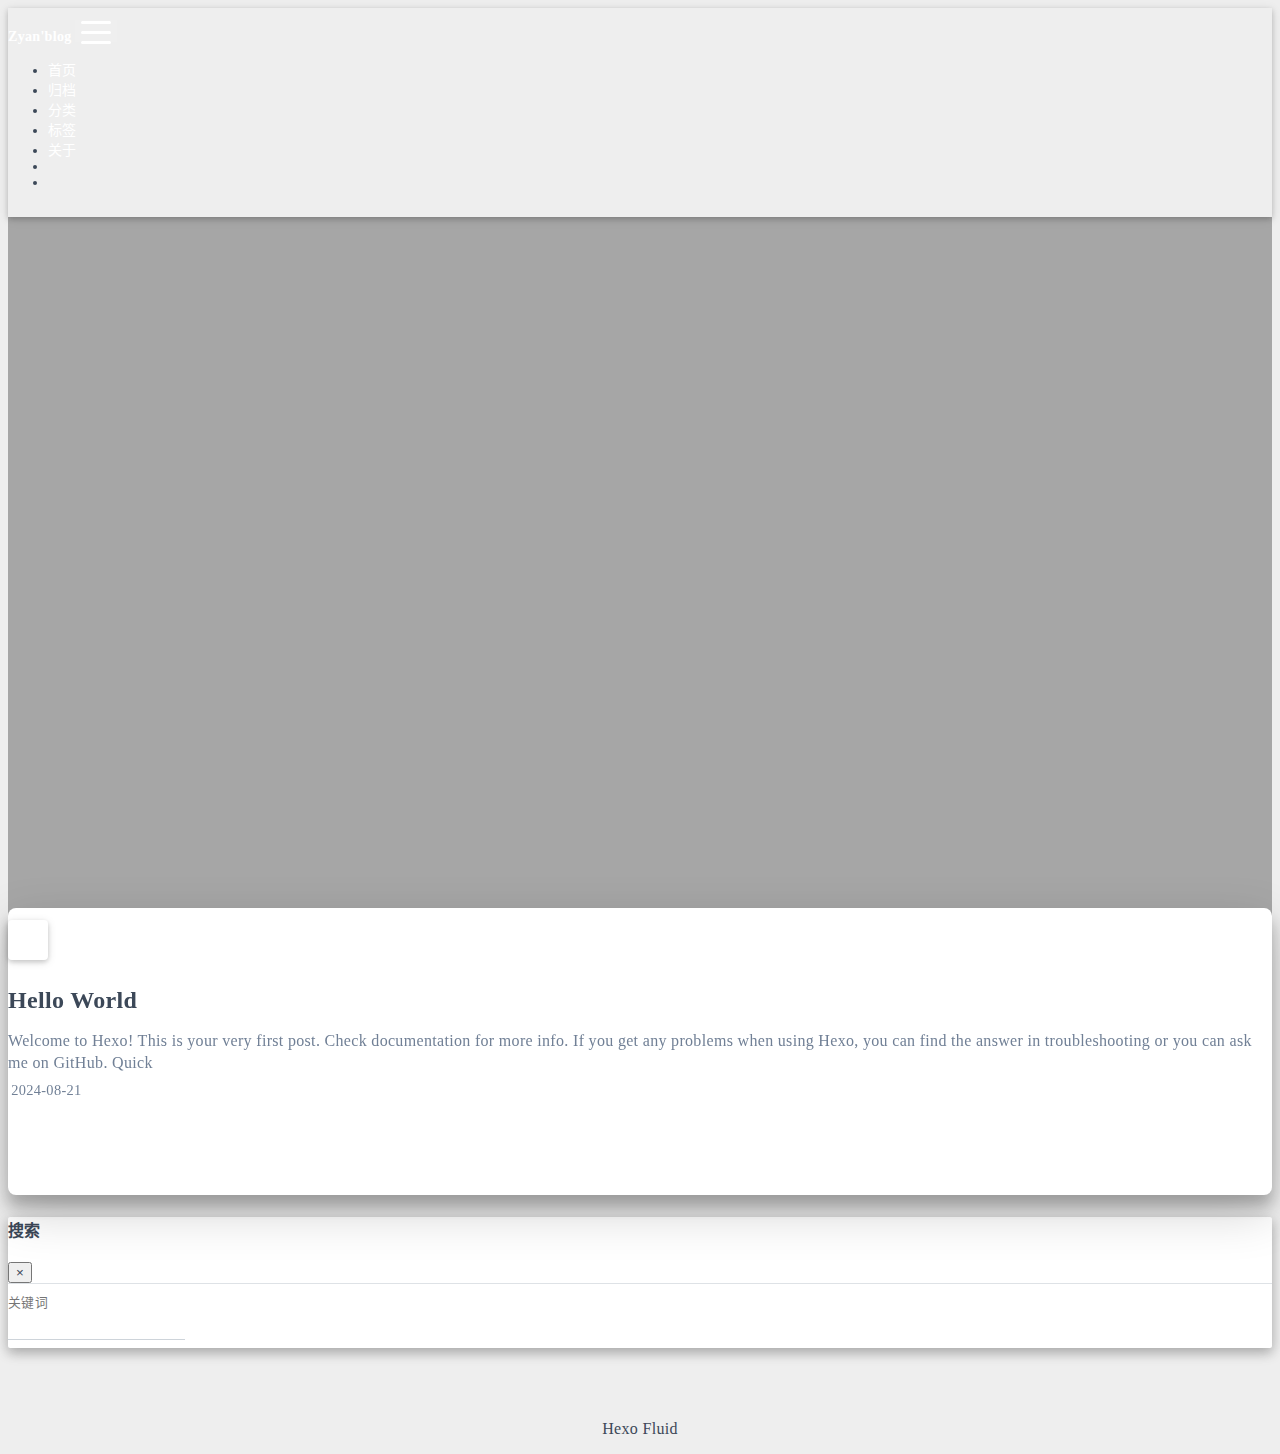
==== commit 3d9b57f2: "Site updated: 2024-08-21 21:12:16" ====
--- a/index.html
+++ b/index.html
@@ -87,7 +87,7 @@
   <nav id="navbar" class="navbar fixed-top  navbar-expand-lg navbar-dark scrolling-navbar">
   <div class="container">
     <a class="navbar-brand" href="/">
-      <strong>Fluid</strong>
+      <strong>Zyan&#39;blog</strong>
     </a>
 
     <button id="navbar-toggler-btn" class="navbar-toggler" type="button" data-toggle="collapse"
@@ -189,7 +189,7 @@
       <div class="banner-text text-center fade-in-up">
         <div class="h2">
           
-            <span id="subtitle" data-typed-text="An elegant Material-Design theme for Hexo"></span>
+            <span id="subtitle" data-typed-text="相遇即是有缘 何不暂停按键停下看看"></span>
           
         </div>
 
